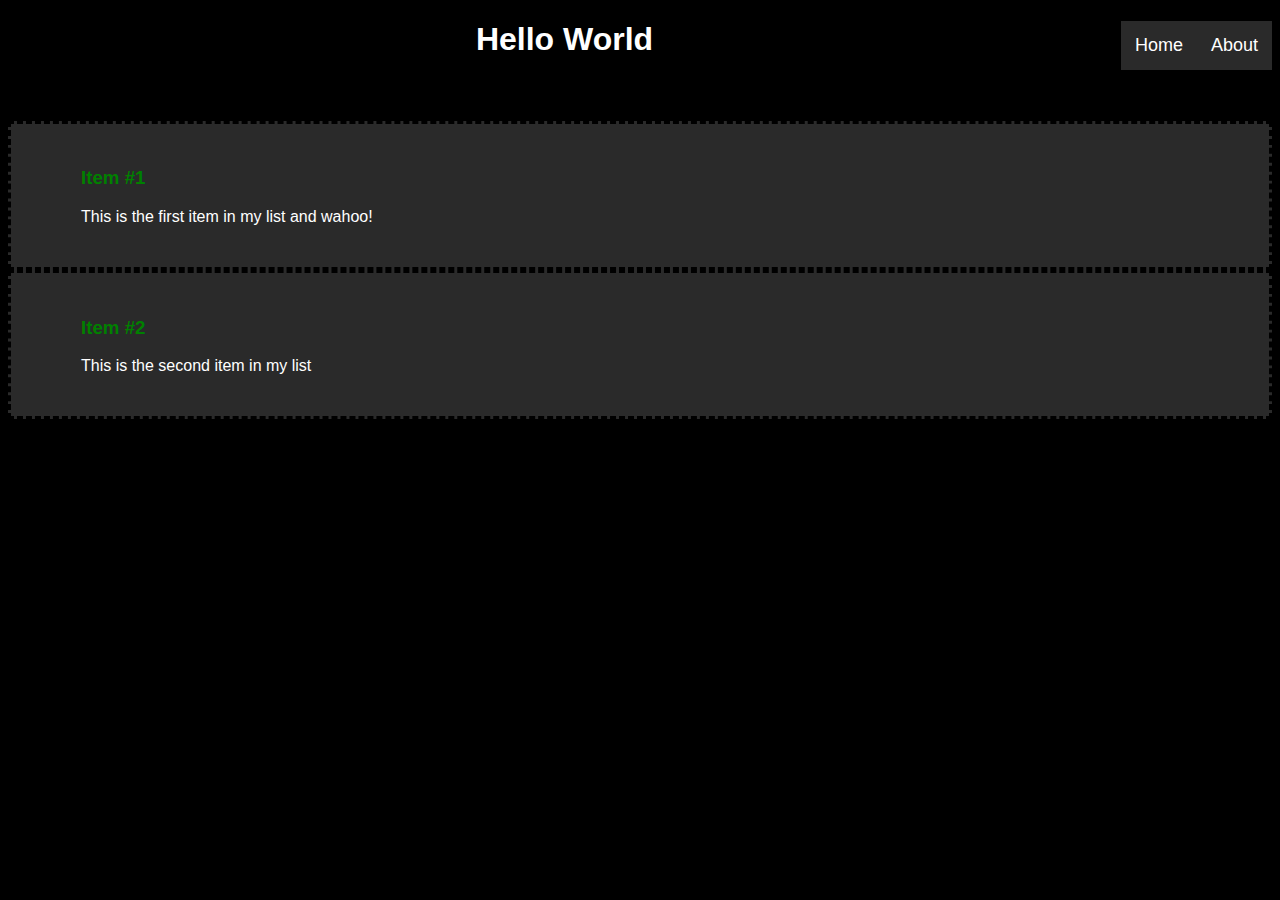
==== index.html @ cd789c57 "updated css and contet with top nav" ====
<!DOCTYPE html>
<!--this is a comment-->
<html lang="en-CA">
  <head>
    <title>Let's Practice</title>
    <link rel="stylesheet" type="text/css" href="style.css">
    <meta name="viewport" content="width=device-width, initial-scale=1.0">
  </head>
  <body>
    <div class="topnav">
      <a href="#about">About</a>
      <a href="#home">Home</a>
    </div>
    <div class="introduction">
      <h1>Hello World</h1>
      <h3>Let's try different css for this</h3>
    </div>
    <div class="mylist">
      <h3>Item #1</h3>
      <p>This is the first item in my list and wahoo!</p>
    </div>
    <div class="mylist">
      <h3>Item #2</h3>
      <p>This is the second item in my list</p>
    </div>
  </body>
</html>
---- style.css ----
body {
	align-items: center;
  background-color: black;
	font-family: 'Georgia', sans-serif;
}

.topnav a {
  background-color: rgb(42,42,42);
  color: white;
  font-size: 18px;
  display: block;
  float:right;
  text-align: center;
  padding: 14px;
  text-decoration: none;
}

.topnav a:hover {
  background-color: white;
  color: black;
}

.topnav a:active {
  background-color: white;
  color: black;
}

.introduction h1 {
  color: white;
  text-align: center;
}

.mylist {
  background-color: rgb(42,42,42);
  padding: 25px;
  padding-left: 70px;
  padding-right: 70px
  border: 1px;
  border-style: dashed;
}

.mylist h3 {
  color: green;
  text-align: left;
}

.mylist p {
  color: white;
  text-align: left;
}
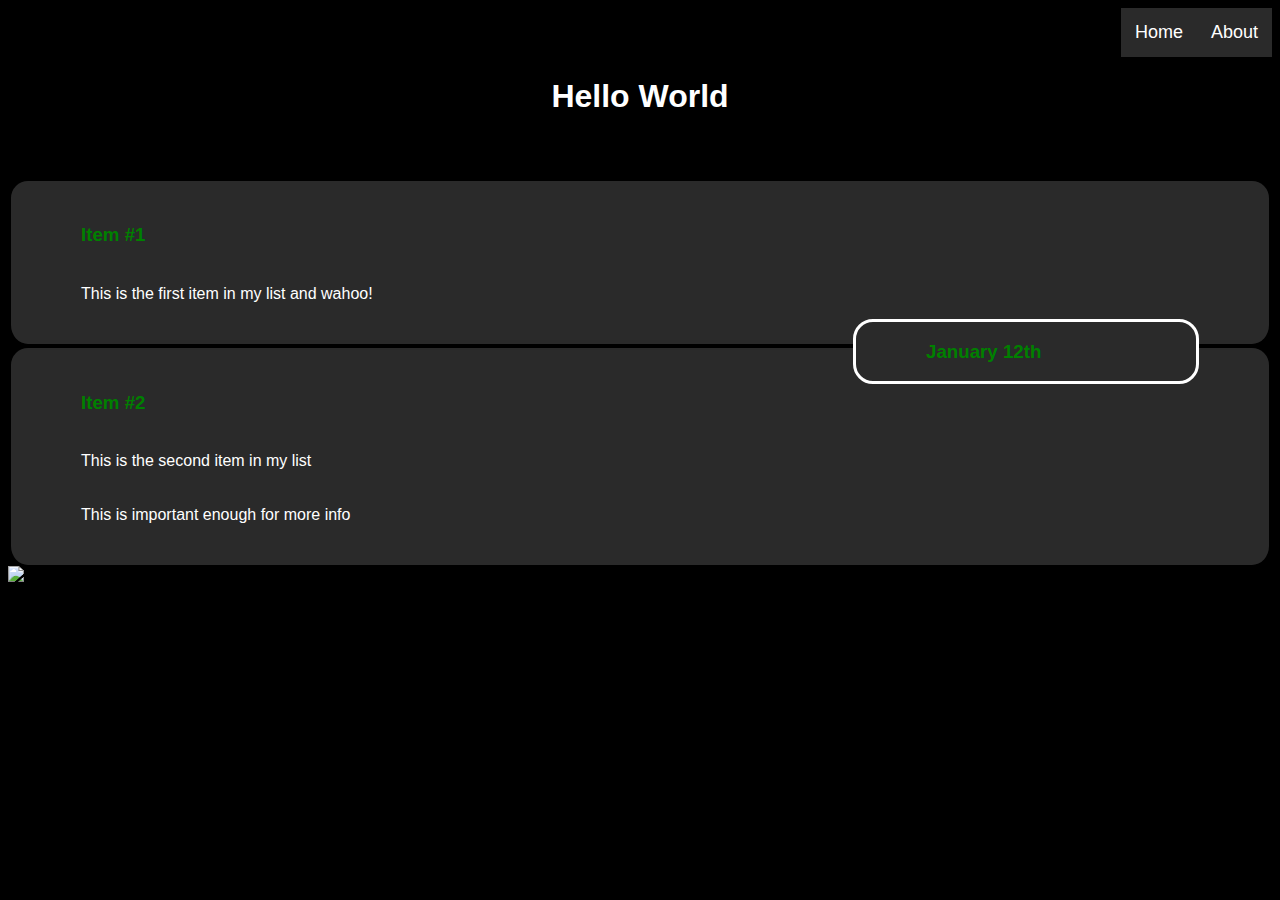
==== commit d8b5c68f: "trying to get an image to work" ====
--- a/index.html
+++ b/index.html
@@ -18,10 +18,17 @@
     <div class="mylist">
       <h3>Item #1</h3>
       <p>This is the first item in my list and wahoo!</p>
+      <div class="dates">
+        <h3>January 12th</h3>
+      </div>
     </div>
     <div class="mylist">
       <h3>Item #2</h3>
       <p>This is the second item in my list</p>
+      <p>This is important enough for more info</p>
     </div>
+    <!--<div class="pretty">-->
+      <img src="http://bsnscb.com/data/out/170/38938949-scenic-wallpapers.jpg" alt="Woods">
+    <!--</div>-->
   </body>
 </html>
--- a/style.css
+++ b/style.css
@@ -2,6 +2,10 @@
 	align-items: center;
   background-color: black;
 	font-family: 'Georgia', sans-serif;
+}
+
+.topnav {
+  overflow: hidden;
 }
 
 .topnav a {
@@ -30,13 +34,26 @@
   text-align: center;
 }
 
+.dates {
+  float: right;
+  background-color: rgb(42,42,42);
+  border-style: solid;
+  border-radius: 20px;
+  color: white;
+  width: 200px;
+  padding-left: 70px;
+  padding-right: 70px;
+  text-align: center;
+}
+
 .mylist {
   background-color: rgb(42,42,42);
   padding: 25px;
   padding-left: 70px;
-  padding-right: 70px
-  border: 1px;
-  border-style: dashed;
+  padding-right: 70px;
+  border-bottom: 1px;
+  border-style: solid;
+  border-radius: 20px;
 }
 
 .mylist h3 {
@@ -47,4 +64,5 @@
 .mylist p {
   color: white;
   text-align: left;
+  padding-top: 20px;
 }
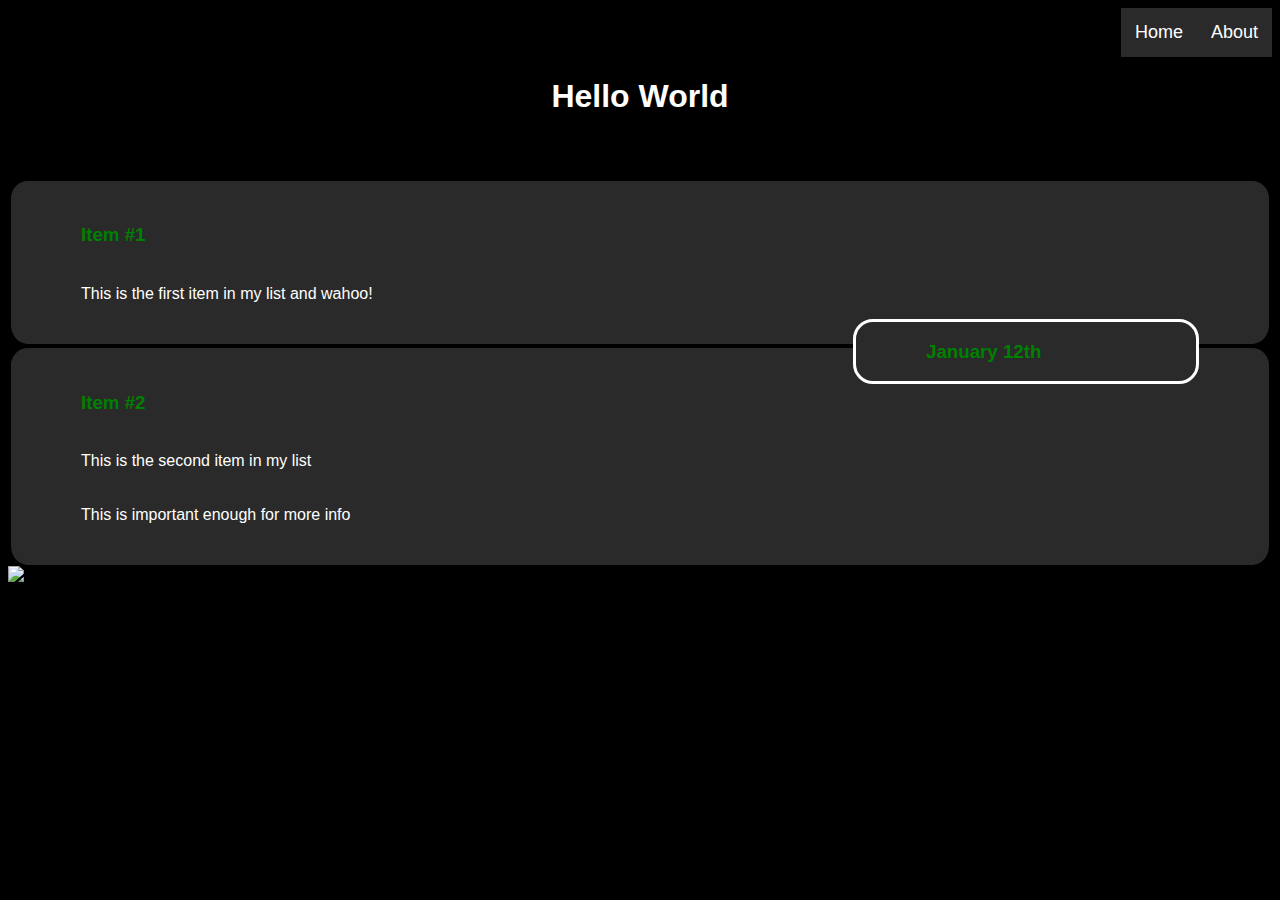
==== commit e0cce1f0: "trying images" ====
--- a/index.html
+++ b/index.html
@@ -27,8 +27,8 @@
       <p>This is the second item in my list</p>
       <p>This is important enough for more info</p>
     </div>
-    <!--<div class="pretty">-->
-      <img src="http://bsnscb.com/data/out/170/38938949-scenic-wallpapers.jpg" alt="Woods">
-    <!--</div>-->
+
+      <img src="/c/users/aramm/onedrive/github/learninggit/pics/html5.gif" alt="forrest">
+
   </body>
 </html>
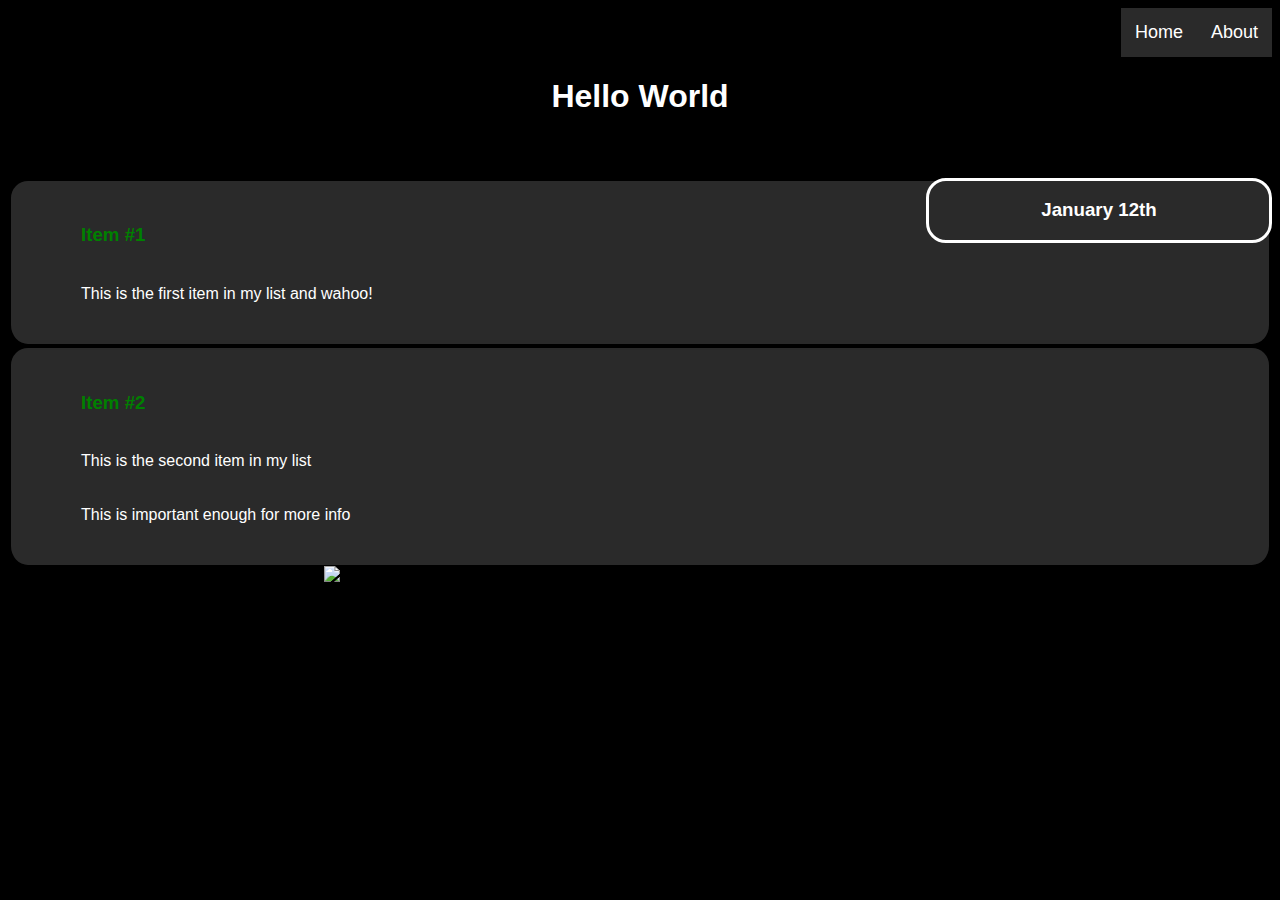
==== commit 6f679ba6: "finally pic works!" ====
--- a/index.html
+++ b/index.html
@@ -15,20 +15,20 @@
       <h1>Hello World</h1>
       <h3>Let's try different css for this</h3>
     </div>
+    <div class="dates">
+      <h3>January 12th</h3>
+    </div>
     <div class="mylist">
       <h3>Item #1</h3>
       <p>This is the first item in my list and wahoo!</p>
-      <div class="dates">
-        <h3>January 12th</h3>
-      </div>
     </div>
     <div class="mylist">
       <h3>Item #2</h3>
       <p>This is the second item in my list</p>
       <p>This is important enough for more info</p>
     </div>
-
-      <img src="/c/users/aramm/onedrive/github/learninggit/pics/html5.gif" alt="forrest">
-
+    <div class="pretty">
+      <img src="C:\Users\aramm\OneDrive\github\learninggit\pics\forrest.jpg" alt="forrest">
+    </div>
   </body>
 </html>
--- a/style.css
+++ b/style.css
@@ -66,3 +66,15 @@
   text-align: left;
   padding-top: 20px;
 }
+
+img {
+	max-width: 100%;
+	max-height: 100%;
+}
+
+.pretty {
+	height: 300px;
+	width: 600px;
+	margin: auto;
+	width: 50%
+}
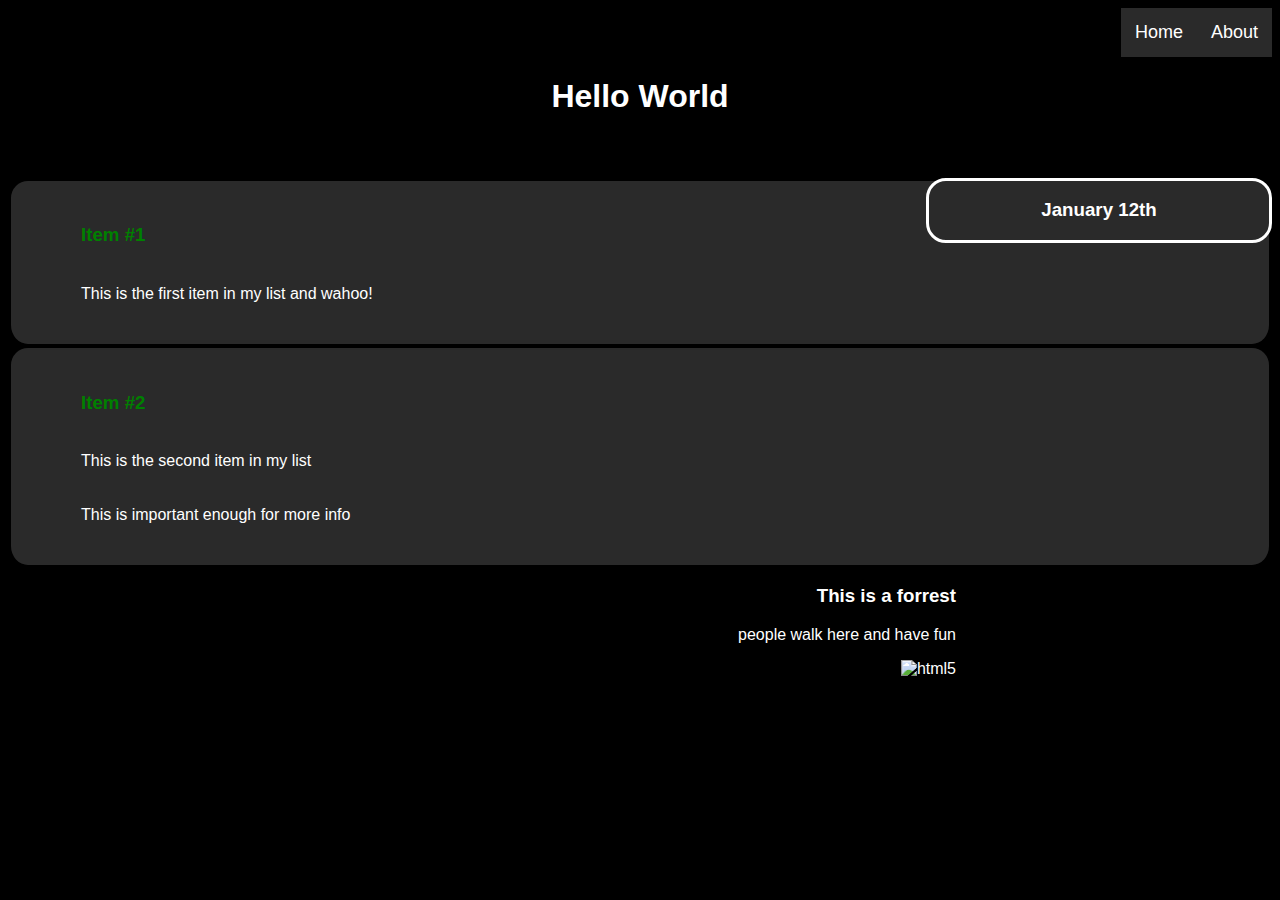
==== commit 286ddeb7: "now with a background image" ====
--- a/index.html
+++ b/index.html
@@ -28,7 +28,9 @@
       <p>This is important enough for more info</p>
     </div>
     <div class="pretty">
-      <img src="C:\Users\aramm\OneDrive\github\learninggit\pics\forrest.jpg" alt="forrest">
+      <h3>This is a forrest</h3>
+      <p> people walk here and have fun</p>
+      <img src="https://raw.githubusercontent.com/0rammar0/learninggit/master/pics/html5.gif" alt="html5">
     </div>
   </body>
 </html>
--- a/style.css
+++ b/style.css
@@ -76,5 +76,11 @@
 	height: 300px;
 	width: 600px;
 	margin: auto;
-	width: 50%
+	width: 50%;
+	color:white;
+	font-size: 1em;
+	text-align: right;
+	background-image: url("https://raw.githubusercontent.com/0rammar0/learninggit/master/pics/forrest.jpg");
+	/*cover forces the div's content to be completely covered by the image. ie, full image will be shown with content on top of it*/
+	background-size: cover;
 }
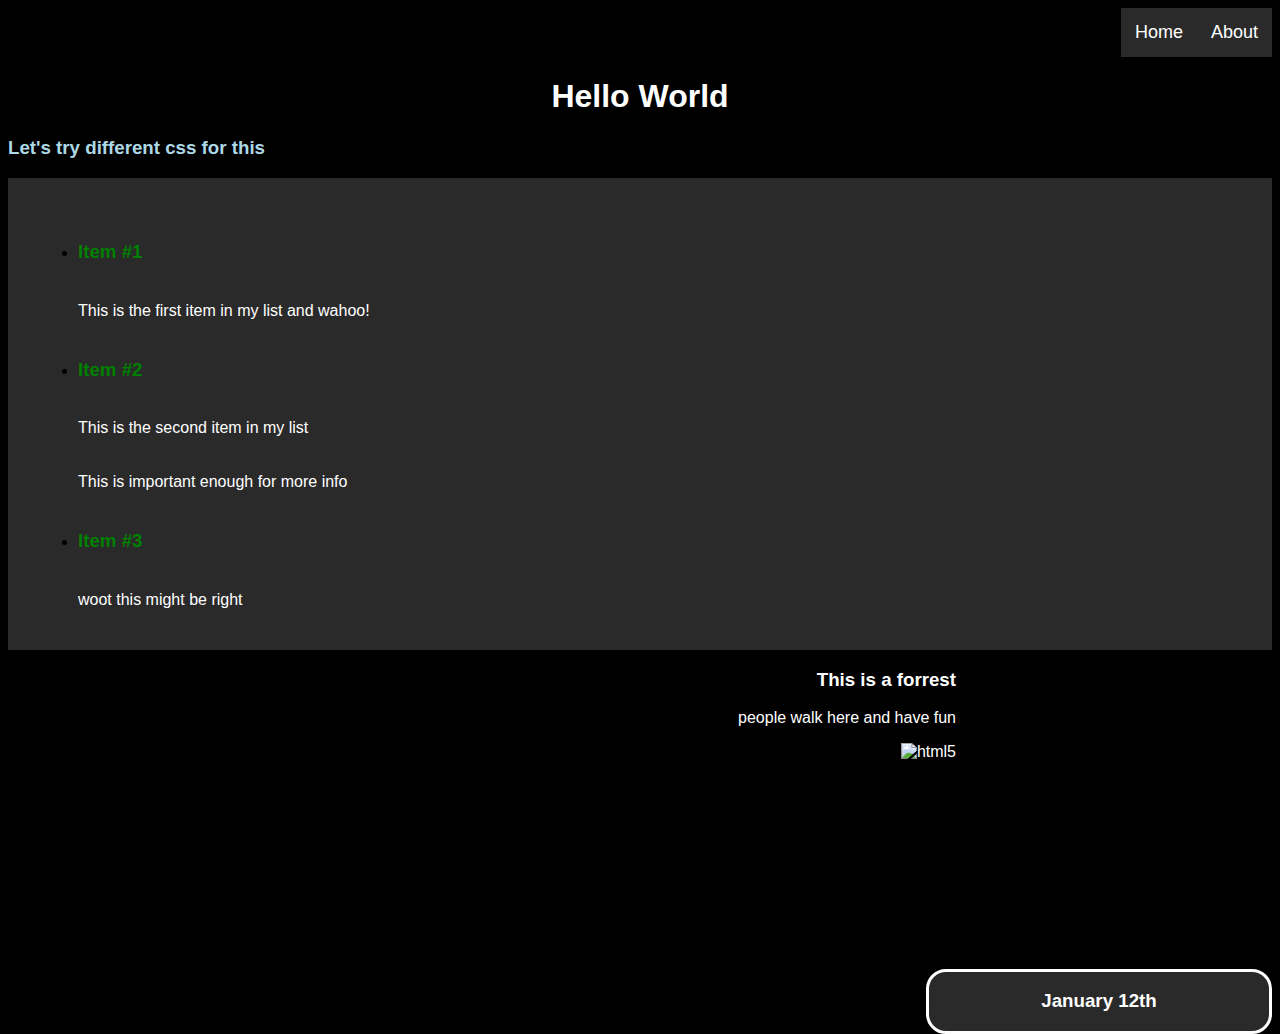
==== commit 5b6947d3: "trying to correct html syntax" ====
--- a/index.html
+++ b/index.html
@@ -7,30 +7,45 @@
     <meta name="viewport" content="width=device-width, initial-scale=1.0">
   </head>
   <body>
+
+
     <div class="topnav">
       <a href="#about">About</a>
       <a href="#home">Home</a>
     </div>
+
     <div class="introduction">
       <h1>Hello World</h1>
       <h3>Let's try different css for this</h3>
     </div>
-    <div class="dates">
-      <h3>January 12th</h3>
-    </div>
-    <div class="mylist">
-      <h3>Item #1</h3>
-      <p>This is the first item in my list and wahoo!</p>
-    </div>
-    <div class="mylist">
-      <h3>Item #2</h3>
-      <p>This is the second item in my list</p>
-      <p>This is important enough for more info</p>
-    </div>
+
+
+    <ul class="mylist">
+        <li class="items">
+          <h3>Item #1</h3>
+          <p>This is the first item in my list and wahoo!</p>
+        </li>
+        <li class="items">
+          <h3>Item #2</h3>
+          <p>This is the second item in my list</p>
+          <p>This is important enough for more info</p>
+        </li>
+        <li class="items">
+          <h3>Item #3</h3>
+          <p>woot this might be right</p>
+        </li>
+    </ul>
+
+
     <div class="pretty">
       <h3>This is a forrest</h3>
       <p> people walk here and have fun</p>
       <img src="https://raw.githubusercontent.com/0rammar0/learninggit/master/pics/html5.gif" alt="html5">
     </div>
+
+    <div class="dates">
+      <h3>January 12th</h3>
+    </div>
+
   </body>
 </html>
--- a/style.css
+++ b/style.css
@@ -34,6 +34,11 @@
   text-align: center;
 }
 
+.introduction h3 {
+	color: lightblue;
+	text-align: left;
+}
+
 .dates {
   float: right;
   background-color: rgb(42,42,42);
@@ -51,14 +56,19 @@
   padding: 25px;
   padding-left: 70px;
   padding-right: 70px;
-  border-bottom: 1px;
-  border-style: solid;
-  border-radius: 20px;
+  border: 1px;
+}
+
+.listcontainer {
+	border-bottom-color: white;
+	border-bottom-style: dashed;
+	border-bottom-width: 2px;
 }
 
 .mylist h3 {
   color: green;
   text-align: left;
+	padding-top: 20px;
 }
 
 .mylist p {
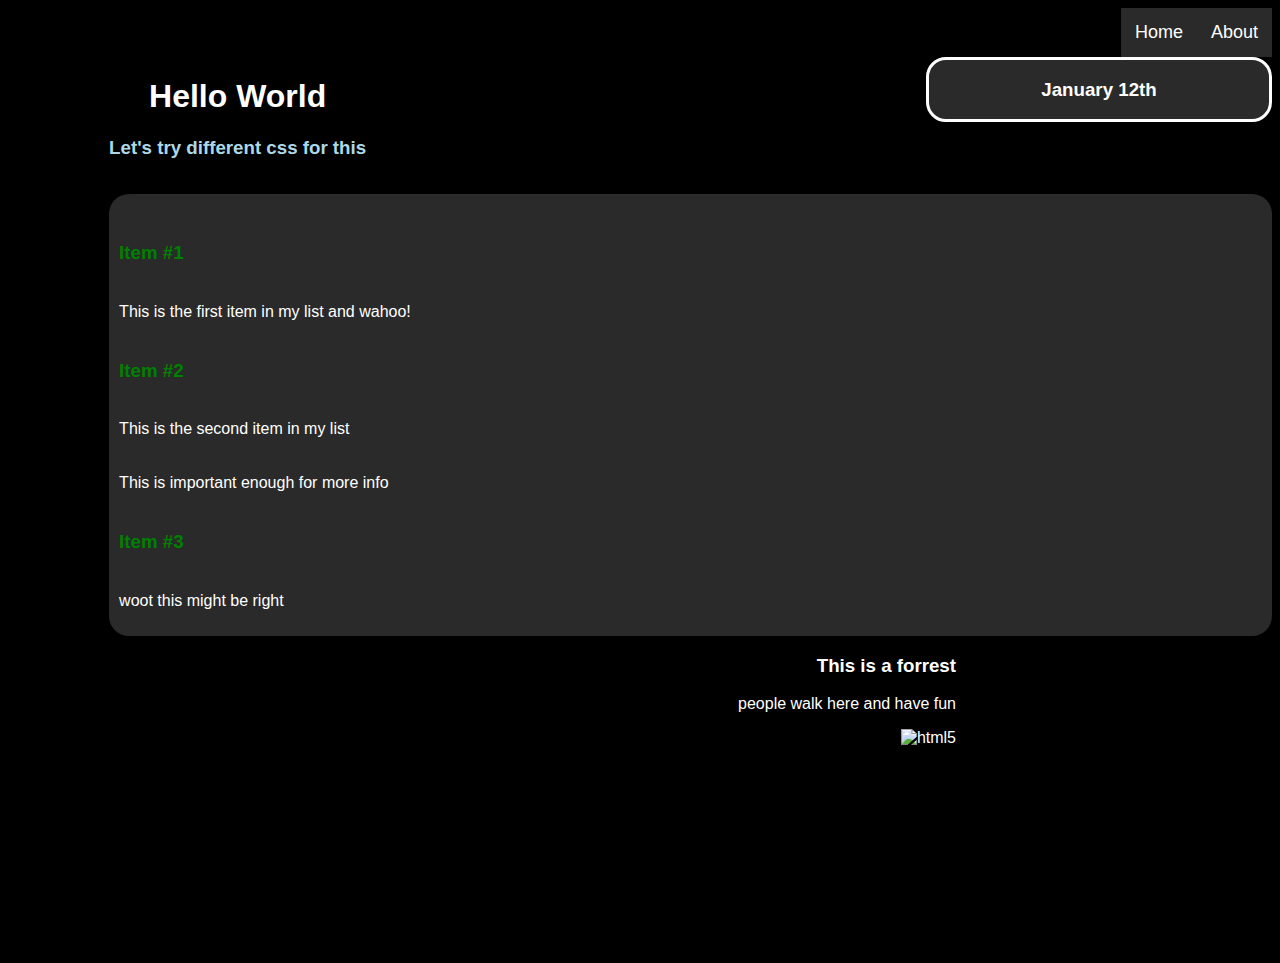
==== commit 68db9bac: "proper layout" ====
--- a/index.html
+++ b/index.html
@@ -14,27 +14,36 @@
       <a href="#home">Home</a>
     </div>
 
-    <div class="introduction">
-      <h1>Hello World</h1>
-      <h3>Let's try different css for this</h3>
+    <div class="container">
+
+      <div class="introduction">
+        <h1>Hello World</h1>
+        <h3>Let's try different css for this</h3>
+      </div>
+
+      <div class="dates">
+        <h3>January 12th</h3>
+      </div>
     </div>
 
 
-    <ul class="mylist">
-        <li class="items">
-          <h3>Item #1</h3>
-          <p>This is the first item in my list and wahoo!</p>
-        </li>
-        <li class="items">
-          <h3>Item #2</h3>
-          <p>This is the second item in my list</p>
-          <p>This is important enough for more info</p>
-        </li>
-        <li class="items">
-          <h3>Item #3</h3>
-          <p>woot this might be right</p>
-        </li>
-    </ul>
+    <div class="container">
+      <ul class="mylist">
+          <li class="items">
+            <h3>Item #1</h3>
+            <p>This is the first item in my list and wahoo!</p>
+          </li>
+          <li class="items">
+            <h3>Item #2</h3>
+            <p>This is the second item in my list</p>
+            <p>This is important enough for more info</p>
+          </li>
+          <li class="items">
+            <h3>Item #3</h3>
+            <p>woot this might be right</p>
+          </li>
+      </ul>
+    </div>
 
 
     <div class="pretty">
@@ -43,9 +52,6 @@
       <img src="https://raw.githubusercontent.com/0rammar0/learninggit/master/pics/html5.gif" alt="html5">
     </div>
 
-    <div class="dates">
-      <h3>January 12th</h3>
-    </div>
 
   </body>
 </html>
--- a/style.css
+++ b/style.css
@@ -28,6 +28,13 @@
   background-color: white;
   color: black;
 }
+.container {
+	padding: 0 0 0 8%;
+}
+
+.introduction, .dates {
+	display: inline-block;
+}
 
 .introduction h1 {
   color: white;
@@ -52,17 +59,10 @@
 }
 
 .mylist {
-  background-color: rgb(42,42,42);
-  padding: 25px;
-  padding-left: 70px;
-  padding-right: 70px;
+	background-color: rgb(42,42,42);
   border: 1px;
-}
-
-.listcontainer {
-	border-bottom-color: white;
-	border-bottom-style: dashed;
-	border-bottom-width: 2px;
+	border-radius: 20px;
+	padding: 10px;
 }
 
 .mylist h3 {
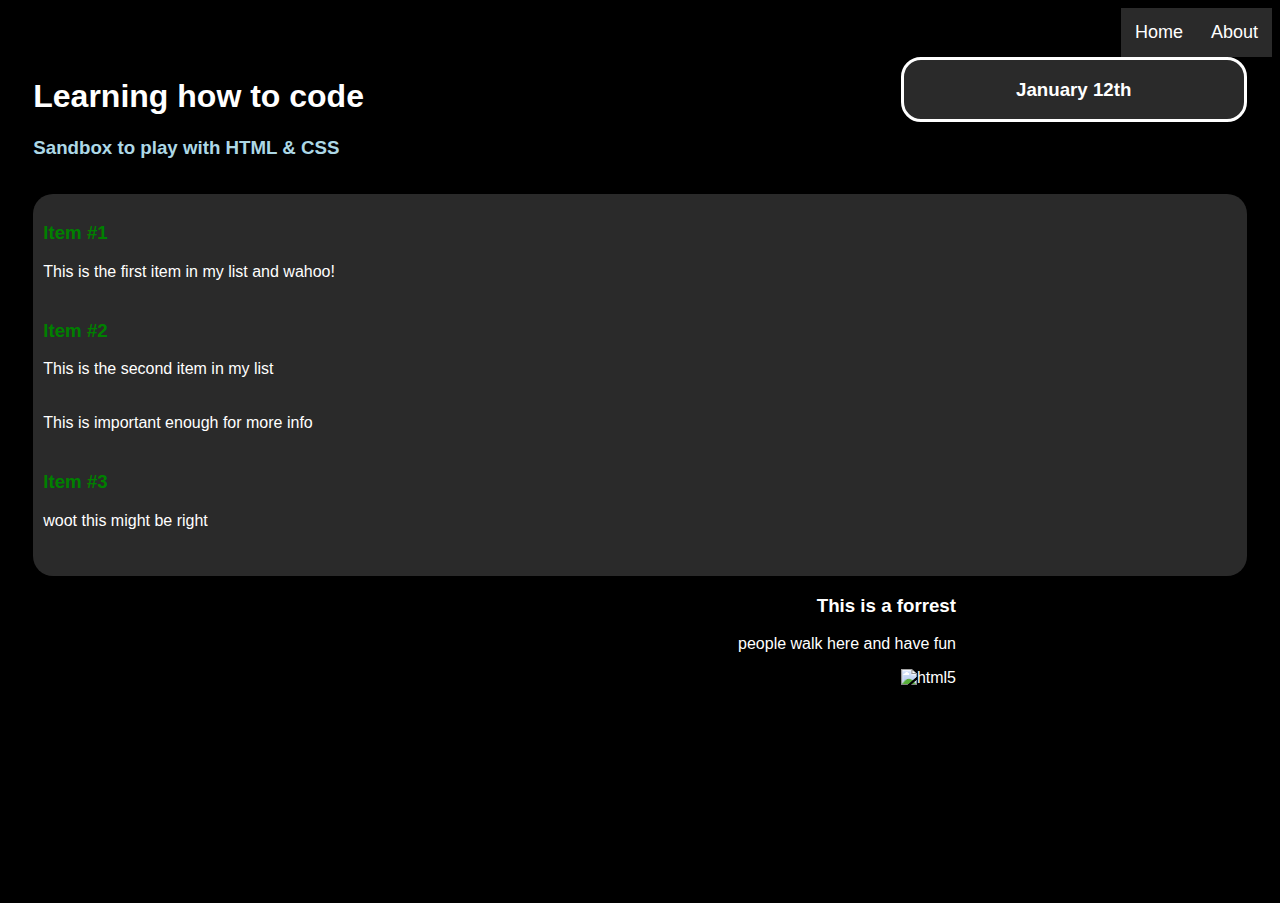
==== commit 4c36eff6: "commit" ====
--- a/index.html
+++ b/index.html
@@ -17,8 +17,8 @@
     <div class="container">
 
       <div class="introduction">
-        <h1>Hello World</h1>
-        <h3>Let's try different css for this</h3>
+        <h1>Learning how to code</h1>
+        <h3>Sandbox to play with HTML & CSS</h3>
       </div>
 
       <div class="dates">
--- a/style.css
+++ b/style.css
@@ -15,7 +15,7 @@
   display: block;
   float:right;
   text-align: center;
-  padding: 14px;
+	padding: 14px;
   text-decoration: none;
 }
 
@@ -28,8 +28,9 @@
   background-color: white;
   color: black;
 }
+
 .container {
-	padding: 0 0 0 8%;
+	padding: 0 2% 0 2%;
 }
 
 .introduction, .dates {
@@ -38,7 +39,7 @@
 
 .introduction h1 {
   color: white;
-  text-align: center;
+  text-align: left;
 }
 
 .introduction h3 {
@@ -68,13 +69,12 @@
 .mylist h3 {
   color: green;
   text-align: left;
-	padding-top: 20px;
 }
 
 .mylist p {
   color: white;
   text-align: left;
-  padding-top: 20px;
+  padding-bottom: 20px;
 }
 
 img {
